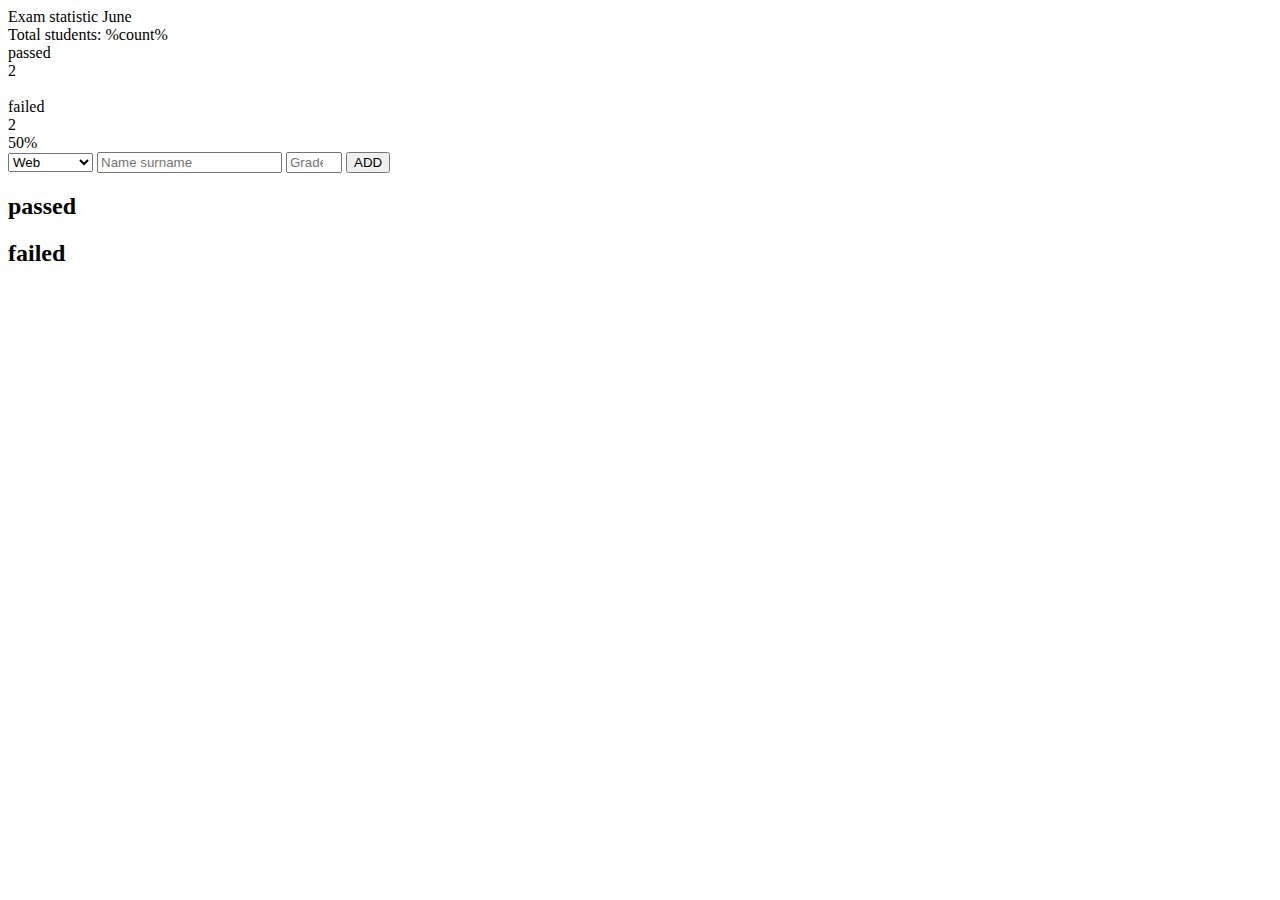
==== exam/index.html @ be4d94f6 "Exam" ====
<!DOCTYPE html>
<html lang="en">

<head>
    <meta charset="UTF-8">
    <link href="https://fonts.googleapis.com/css?family=Open+Sans:100,300,400,600" rel="stylesheet" type="text/css">
    <link type="text/css" rel="stylesheet" href="./css/style.css">
    <title>Exam statistics</title>
</head>

<body>

    <div class="top">
        <div class="exam">
            <div class="exam-title">
                Exam statistic
                <span class="exam-title-month">June</span>
            </div>

            <div class="exam-total">Total students: %count%</div>

            <div class="exam-passed clearfix">
                <div class="exam-passed-text">passed</div>
                <div class="right">
                    <div class="exam-passed-count">2</div>
                    <div class="exam-passed-percentage">&nbsp;</div>
                </div>
            </div>

            <div class="exam-failed clearfix">
                <div class="exam-failed-text">failed</div>
                <div class="right clearfix">
                    <div class="exam-failed-count">2</div>
                    <div class="exam-failed-percentage">50%</div>
                </div>
            </div>
        </div>
    </div>

    <div class="bottom">
        <div class="add">
            <div class="add-container">
                <select class="add-subject">
                    <option value="web" selected>Web</option>
                    <option value="js">JavaScript</option>
                    <option value="spa">SPA</option>
                </select>
                <input type="text" class="add-student-name" placeholder="Name surname">
                <input type="number" class="add-grade" min="5" max="10" placeholder="Grade">
                <button class="add-btn">ADD</i>
                </button>
            </div>
        </div>

        <div class="container clearfix">
            <div class="passed">
                <h2 class="passed-title">passed</h2>

                <div class="passed-list">

                    <!-- <div class="item clearfix" id="passed-0">
                        <div class="item-description">Roger Federer</div>
                        <div class="right clearfix">
                            <div class="item-value">10</div>
                            <div class="item-delete">
                                <button class="item-delete-btn">x</i>
                                </button>
                            </div>
                        </div>
                    </div>-->

                </div>
            </div>

            <div class="failed">
                <h2 class="failed-title">failed</h2>

                <div class="failed-list">

                    <!-- <div class="item clearfix" id="failed-0">
                        <div class="item-description">John Doe</div>
                        <div class="right clearfix">
                            <div class="item-value">5</div>
                            <div class="item-delete">
                                <button class="item-delete-btn">x</i>
                                </button>
                            </div>
                        </div>
                    </div> -->

                </div>
            </div>
        </div>

    </div>

    <script src="./js/app.js"></script>
</body>

</html>
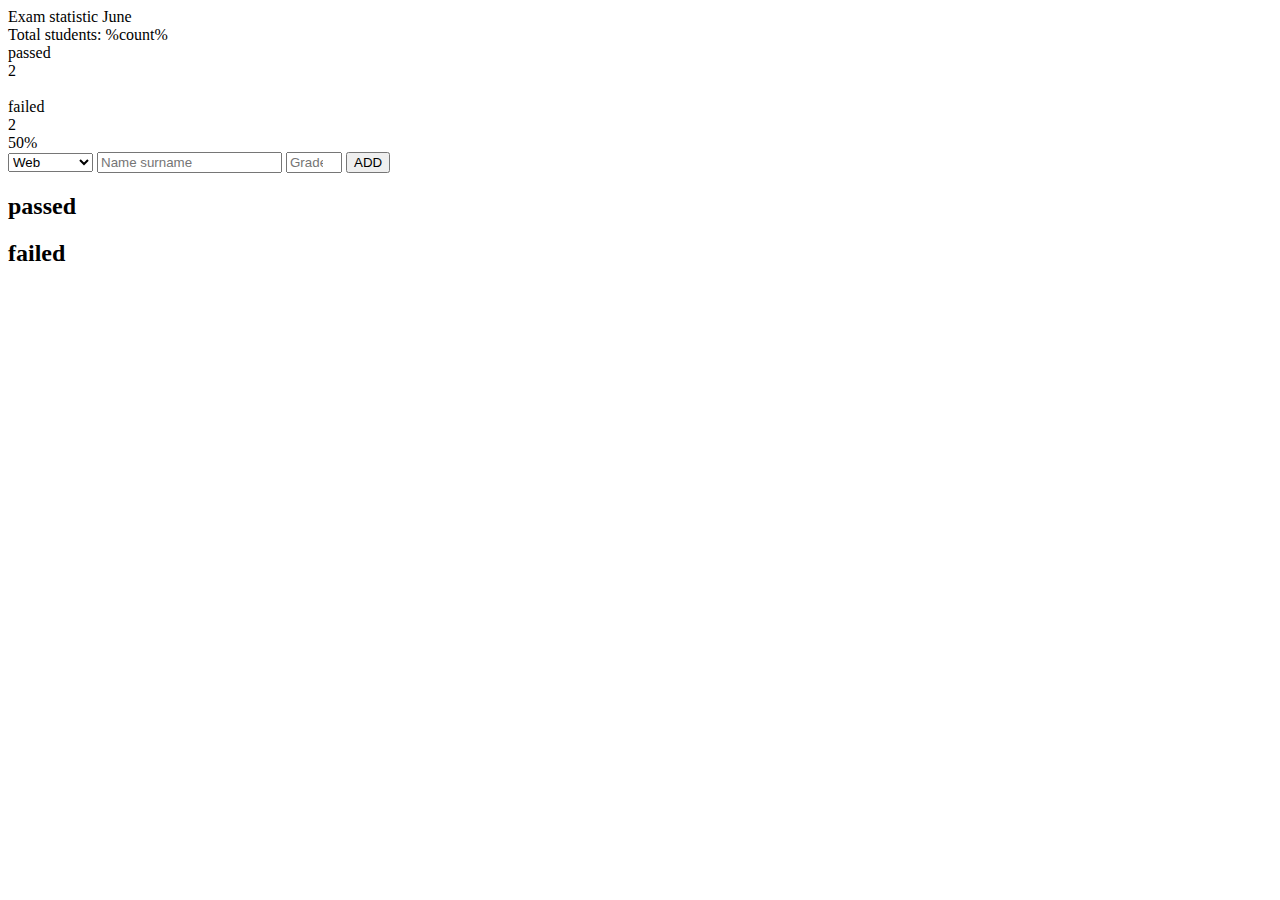
==== commit f551e073: "Exam - module pattern" ====
--- a/exam/index.html
+++ b/exam/index.html
@@ -4,7 +4,7 @@
 <head>
     <meta charset="UTF-8">
     <link href="https://fonts.googleapis.com/css?family=Open+Sans:100,300,400,600" rel="stylesheet" type="text/css">
-    <link type="text/css" rel="stylesheet" href="./css/style.css">
+    <link type="text/css" rel="stylesheet" href="./css/main.css">
     <title>Exam statistics</title>
 </head>
 
@@ -17,7 +17,7 @@
                 <span class="exam-title-month">June</span>
             </div>
 
-            <div class="exam-total">Total students: %count%</div>
+            <div class="exam-total">Total students: <span id="exam-total" >%count%</span></div>
 
             <div class="exam-passed clearfix">
                 <div class="exam-passed-text">passed</div>
@@ -49,6 +49,7 @@
                 <input type="number" class="add-grade" min="5" max="10" placeholder="Grade">
                 <button class="add-btn">ADD</i>
                 </button>
+                <div id="error"></div>
             </div>
         </div>
 
@@ -94,7 +95,9 @@
 
     </div>
 
-    <script src="./js/app.js"></script>
+    <script src="./js/UIModule.js"></script>
+    <script src="./js/dataModule.js"></script>
+    <script src="./js/mainModule.js"></script>
 </body>
 
 </html>